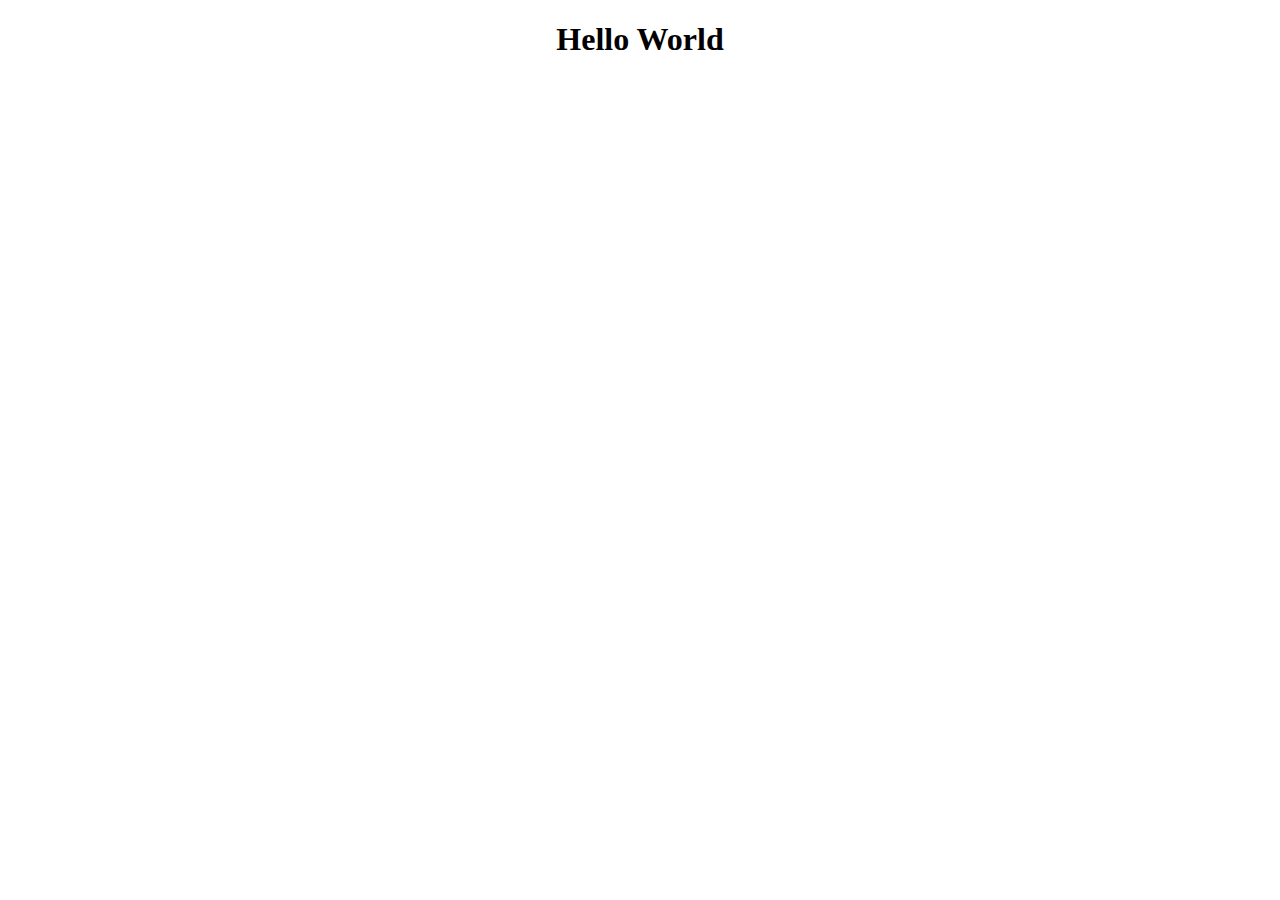
==== index.html @ cb8697ea "Testing" ====
<!DOCTYPE html>
<html lang="en">
<head>
    <meta charset="UTF-8">
    <meta http-equiv="X-UA-Compatible" content="IE=edge">
    <meta name="viewport" content="width=device-width, initial-scale=1.0">
    <title>Testing</title>
</head>
<body>
    <header>
        <center>
            <h1>Hello World</h1>
        </center>
    </header>
    
    
    <script src="firebase/SDK.js"></script>
</body>
</html>
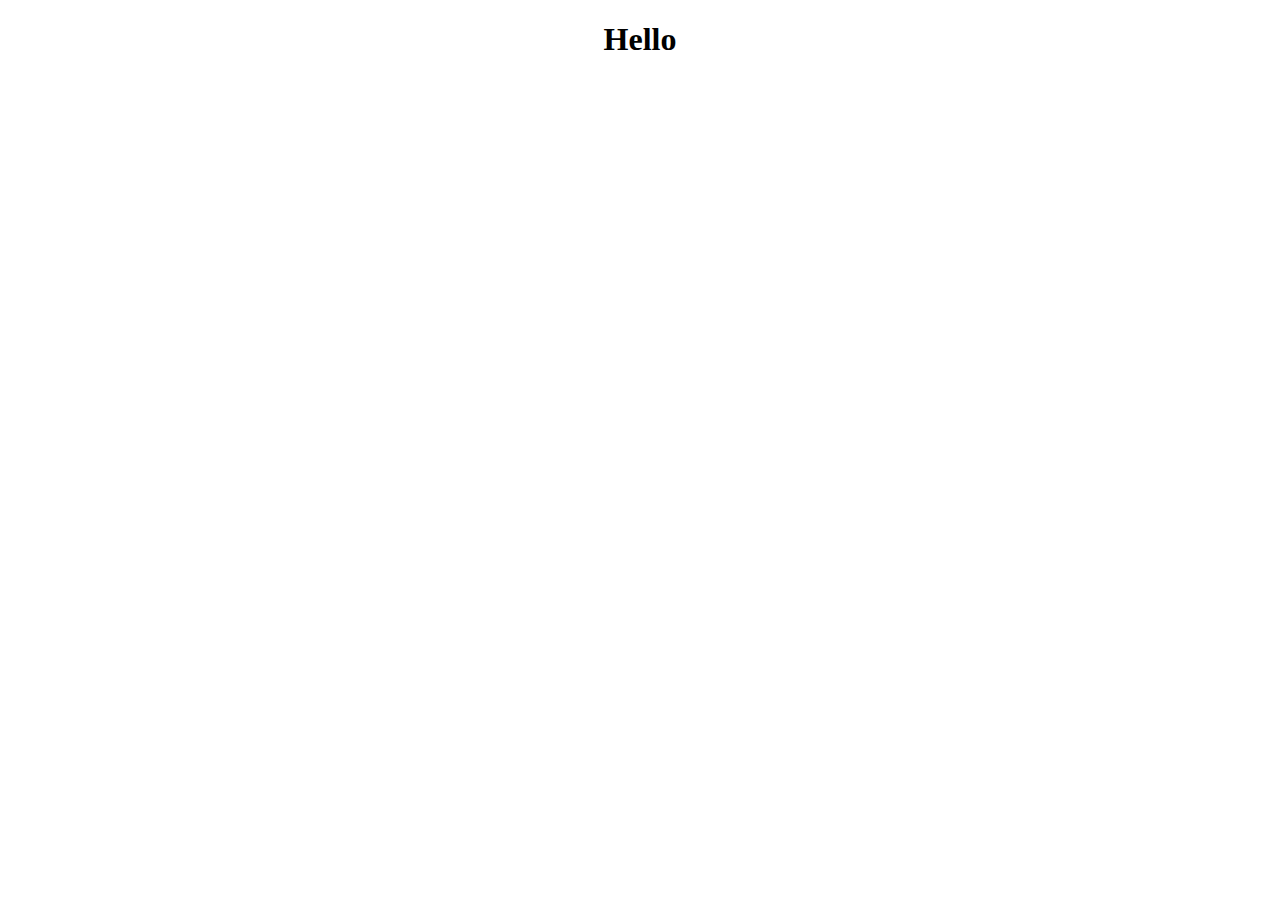
==== commit dd95f093: "e" ====
--- a/index.html
+++ b/index.html
@@ -9,7 +9,7 @@
 <body>
     <header>
         <center>
-            <h1>Hello World</h1>
+            <h1>Hello</h1>
         </center>
     </header>
     
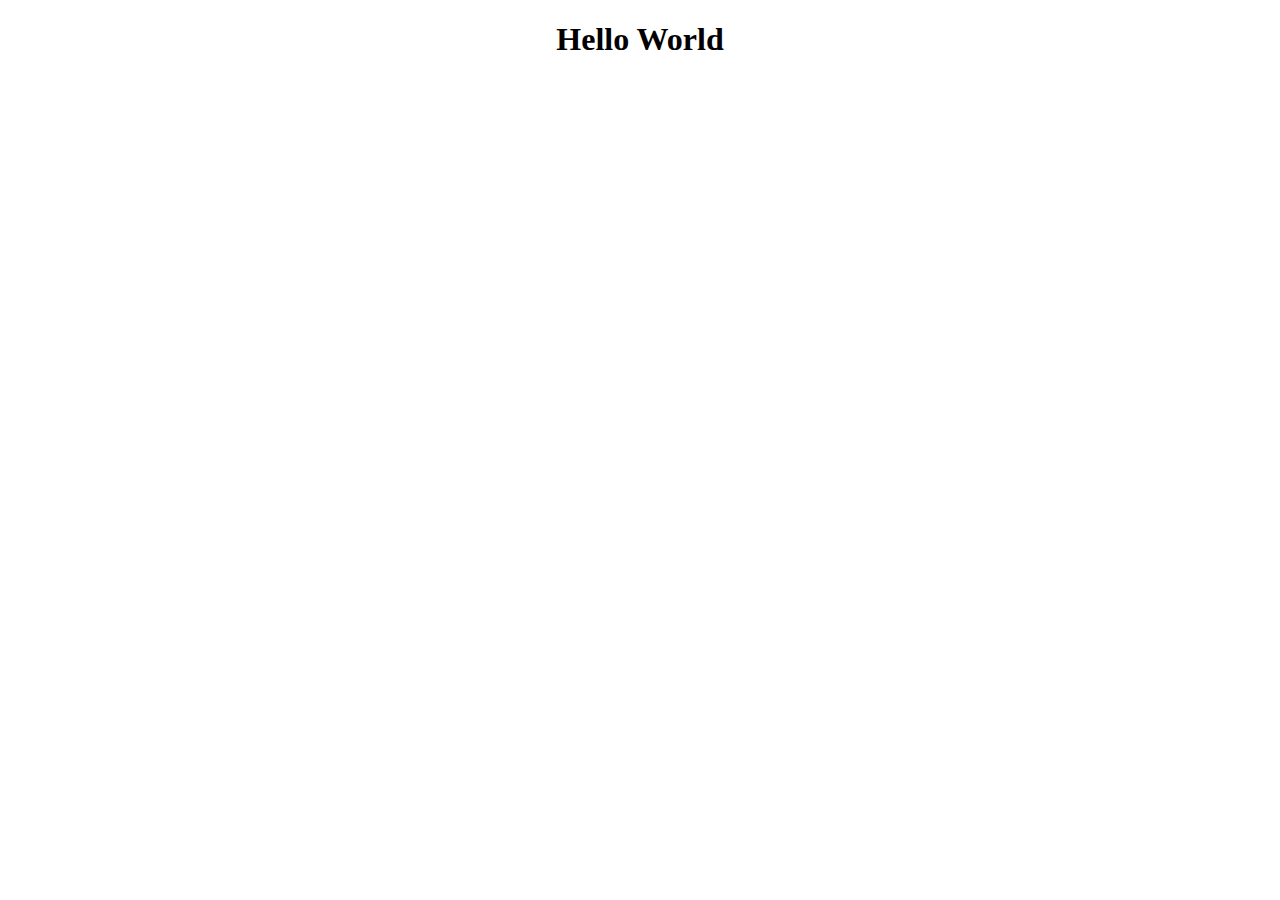
==== commit 974bb77d: "--Added a new page" ====
--- a/index.html
+++ b/index.html
@@ -4,16 +4,20 @@
     <meta charset="UTF-8">
     <meta http-equiv="X-UA-Compatible" content="IE=edge">
     <meta name="viewport" content="width=device-width, initial-scale=1.0">
+    <link href="https://cdn.jsdelivr.net/npm/bootstrap@5.1.1/dist/css/bootstrap.min.css" rel="stylesheet" integrity="sha384-F3w7mX95PdgyTmZZMECAngseQB83DfGTowi0iMjiWaeVhAn4FJkqJByhZMI3AhiU" crossorigin="anonymous">
+
     <title>Testing</title>
 </head>
 <body>
     <header>
         <center>
-            <h1>Hello</h1>
+            <h1>Hello World</h1>
         </center>
     </header>
     
     
     <script src="firebase/SDK.js"></script>
+    <script src="https://cdn.jsdelivr.net/npm/bootstrap@5.1.1/dist/js/bootstrap.bundle.min.js" integrity="sha384-/bQdsTh/da6pkI1MST/rWKFNjaCP5gBSY4sEBT38Q/9RBh9AH40zEOg7Hlq2THRZ" crossorigin="anonymous"></script>
+
 </body>
 </html>
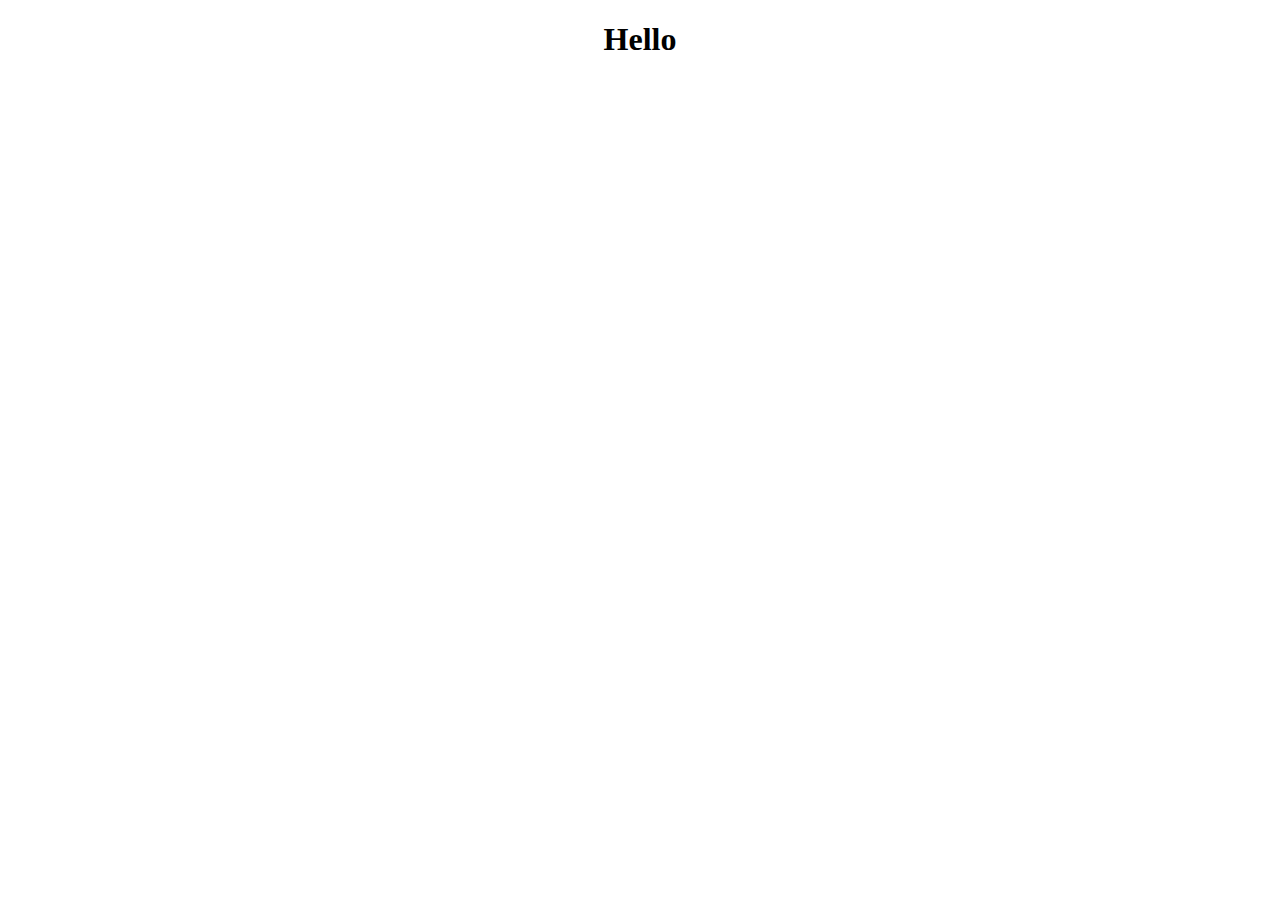
==== commit 6bd6b0e6: "Merge branch 'main' of github.com:yusufkhan801/FireChat" ====
--- a/index.html
+++ b/index.html
@@ -11,7 +11,7 @@
 <body>
     <header>
         <center>
-            <h1>Hello World</h1>
+            <h1>Hello</h1>
         </center>
     </header>
     
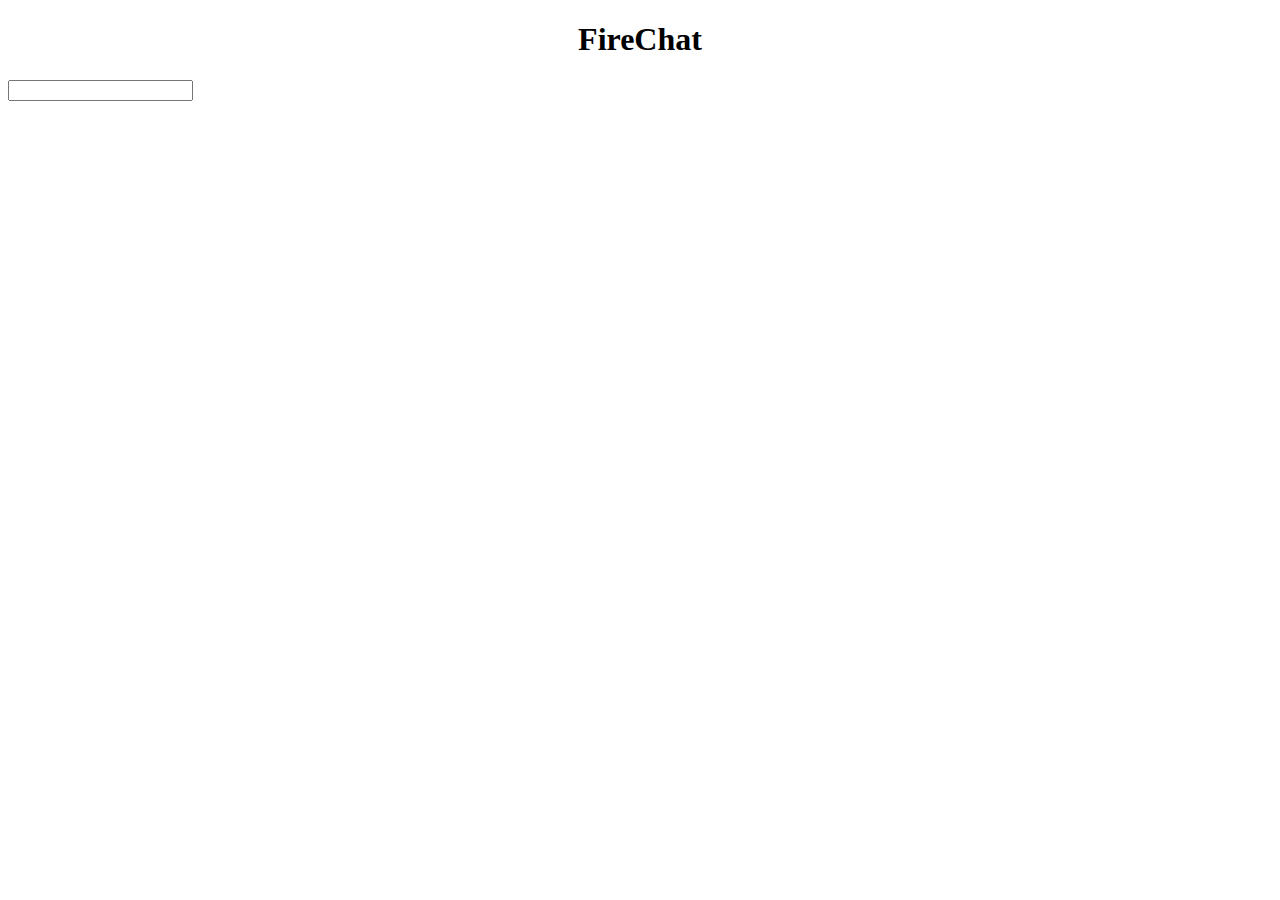
==== commit ebb72822: "--bootstrap removed custom form in progress" ====
--- a/index.html
+++ b/index.html
@@ -4,20 +4,16 @@
     <meta charset="UTF-8">
     <meta http-equiv="X-UA-Compatible" content="IE=edge">
     <meta name="viewport" content="width=device-width, initial-scale=1.0">
-    <link href="https://cdn.jsdelivr.net/npm/bootstrap@5.1.1/dist/css/bootstrap.min.css" rel="stylesheet" integrity="sha384-F3w7mX95PdgyTmZZMECAngseQB83DfGTowi0iMjiWaeVhAn4FJkqJByhZMI3AhiU" crossorigin="anonymous">
-
     <title>Testing</title>
 </head>
 <body>
     <header>
         <center>
-            <h1>Hello</h1>
+            <h1>FireChat</h1>
         </center>
     </header>
     
-    
-    <script src="firebase/SDK.js"></script>
-    <script src="https://cdn.jsdelivr.net/npm/bootstrap@5.1.1/dist/js/bootstrap.bundle.min.js" integrity="sha384-/bQdsTh/da6pkI1MST/rWKFNjaCP5gBSY4sEBT38Q/9RBh9AH40zEOg7Hlq2THRZ" crossorigin="anonymous"></script>
+    <input type="email" name="Email" id="EmailInput">
 
 </body>
 </html>
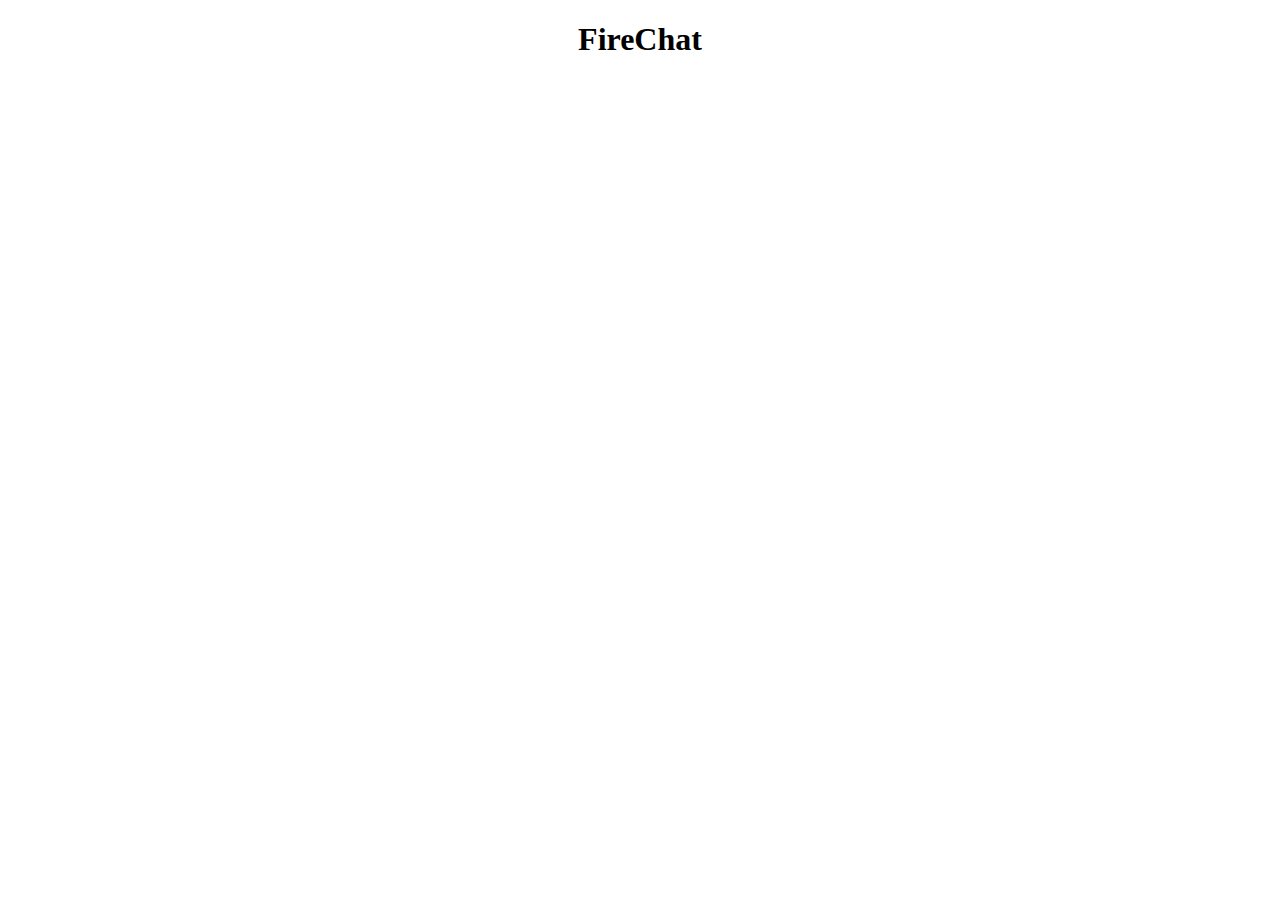
==== commit 92b7f641: "--creating form" ====
--- a/index.html
+++ b/index.html
@@ -13,7 +13,6 @@
         </center>
     </header>
     
-    <input type="email" name="Email" id="EmailInput">
 
 </body>
 </html>
